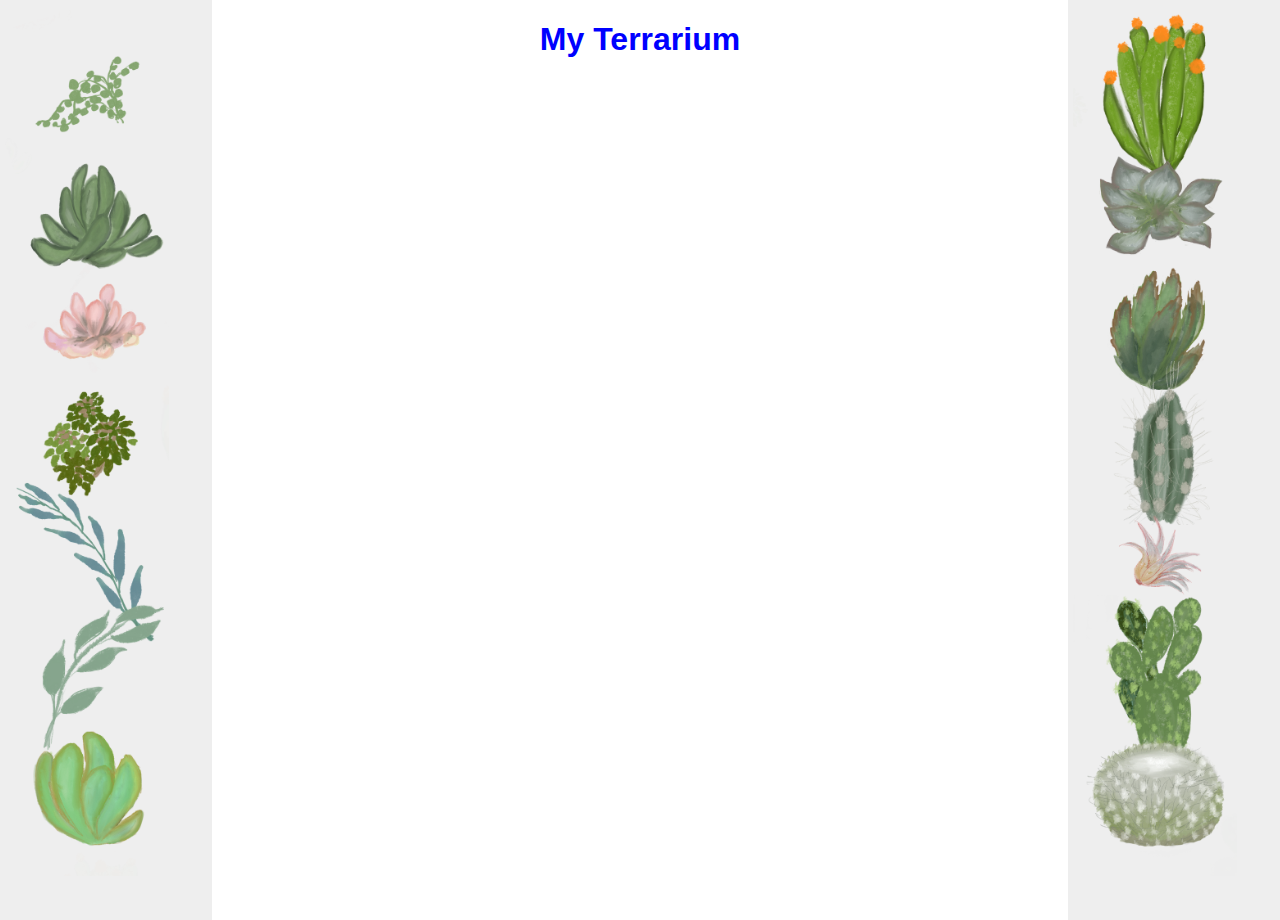
==== Part3/Terrarium/index.html @ 50fe58a5 "Terrarium(revise again)" ====
<!DOCTYPE html>
<html lang="en" dir="ltr">

<head>
  <meta charset="utf-8">
  <title>Terrarium</title>
  <link rel="stylesheet" href="./styles.css">
</head>

<body>
  <h1>My Terrarium</h1>

  <div id="page">
    <div id="leftc" class="con">
      <div class="planth">
        <img src="./images/plant1.png" alt="plant" class="plant" id="plant1">
      </div>

      <div class="planth">
        <img src="./images/plant2.png" alt="plant" class="plant" id="plant2">
      </div>

      <div class="planth">
        <img src="./images/plant3.png" alt="plant" class="plant"id="plant3">
      </div>

      <div class="planth">
        <img src="./images/plant4.png" alt="plant" class="plant"id="plant4">
      </div>

      <div class="planth">
        <img src="./images/plant5.png" alt="plant"class="plant" id="plant5">
      </div>

      <div class="planth">
        <img src="./images/plant6.png" alt="plant"class="plant" id="plant6">
      </div>

      <div class="planth">
        <img src="./images/plant7.png" alt="plant"class="plant" id="plant7">
      </div>

    </div>


    <div id="rightc" class="con">
      <div class="planth">
        <img src="./images/plant8.png" alt="plant" class="plant" id="plant8">
      </div>

      <div class="planth">
        <img src="./images/plant9.png" alt="plant" class="plant" id="plant9">
      </div>

      <div class="planth">
        <img src="./images/plant10.png" alt="plant" class="plant" id="plant10">
      </div>

      <div class="planth">
        <img src="./images/plant11.png" alt="plant" class="plant" id="plant11">
      </div>

      <div class="planth">
        <img src="./images/plant12.png" alt="plant" class="plant" id="plant12">
      </div>

      <div class="planth">
        <img src="./images/plant13.png" alt="plant" class="plant" id="plant13">
      </div>

      <div class="planth">
        <img src="./images/plant14.png" alt="plant" class="plant" id="plant14">
      </div>

    </div>
    <div class="Terrarium">
      <div class="jar-top">
      </div>
      <div class="jar-walls">
        <div class="jar-long"></div>
        <div class="jar-short"></div>
      </div>
      <div class="dirt"></div>
      <div class="jar-bottom"></div>
    </div>
  </div>
</body>

</html>
---- Part3/Terrarium/styles.css ----
h1
{
  color: blue;
  text-align: center;
}

body
{
  font-family:helvetica, arial, sans-serif;
}
.con{
  background-color: #eee;
	width: 15%;
  top: 0px;
  position: absolute;
  height: 100%;
  padding: 10px;
}
#leftc {
	left: 0px;
}

#rightc {
	right: 0px;
}
.planth{
	position: relative;
	height: 13%;
	left: -10px;
}

.plant {
	position: absolute;
  right: 10px;
  left: 5px;
	max-width: 140%;
	max-height: 140%;
	z-index: 2;
}
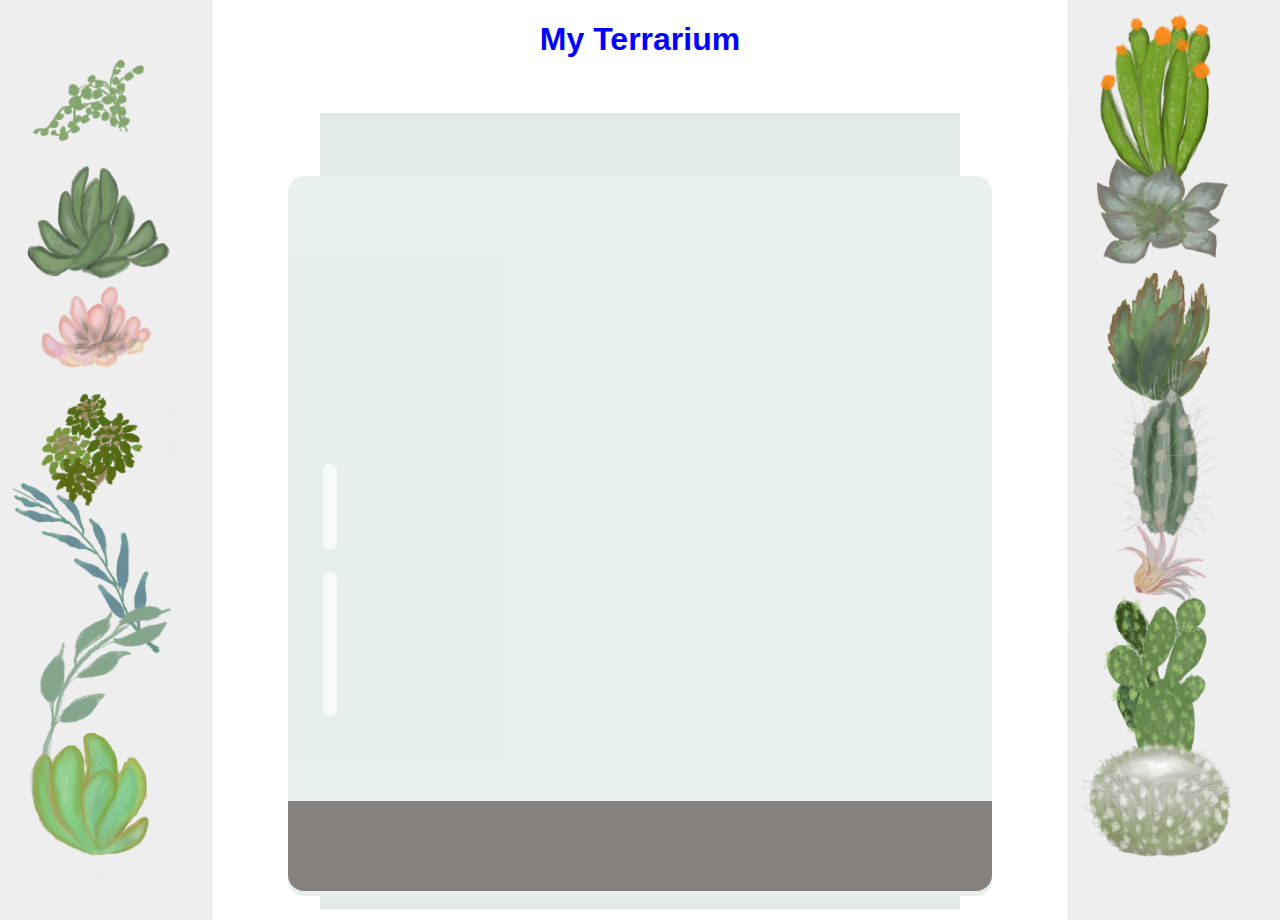
==== commit 54e558c4: "Terrarium design complete" ====
--- a/Part3/Terrarium/index.html
+++ b/Part3/Terrarium/index.html
@@ -11,7 +11,7 @@
   <h1>My Terrarium</h1>
 
   <div id="page">
-    <div id="leftc" class="con">
+    <div id="leftc" class="container">
       <div class="planth">
         <img src="./images/plant1.png" alt="plant" class="plant" id="plant1">
       </div>
@@ -43,7 +43,7 @@
     </div>
 
 
-    <div id="rightc" class="con">
+    <div id="rightc" class="container">
       <div class="planth">
         <img src="./images/plant8.png" alt="plant" class="plant" id="plant8">
       </div>
@@ -74,8 +74,7 @@
 
     </div>
     <div class="Terrarium">
-      <div class="jar-top">
-      </div>
+      <div class="jar-top"></div>
       <div class="jar-walls">
         <div class="jar-long"></div>
         <div class="jar-short"></div>
--- a/Part3/Terrarium/styles.css
+++ b/Part3/Terrarium/styles.css
@@ -8,32 +8,97 @@
 {
   font-family:helvetica, arial, sans-serif;
 }
-.con{
+
+.container{
   background-color: #eee;
-	width: 15%;
-  top: 0px;
-  position: absolute;
+  width:15%;
   height: 100%;
   padding: 10px;
-}
-#leftc {
-	left: 0px;
+  top:0px;
 }
 
-#rightc {
-	right: 0px;
+#leftc{
+  position: absolute;
+  left:0px;
 }
-.planth{
-	position: relative;
+#rightc{
+  position: absolute;
+  right: 0px;
+}
+.plant{
+  position: absolute;
+	max-width: 150%;
+	max-height: 150%;
+	z-index: 2;
+}
+.planth
+{
+  position: relative;
 	height: 13%;
 	left: -10px;
 }
 
-.plant {
+.jar-walls
+{
+  height: 80%;
+	width: 55%;
+	background: #d1e1df;
+  border-radius: 1rem;
+  position: absolute;
+  bottom: 0.5%;
+  left: 22.5%;
+  opacity: 0.5;
+  z-index: 1;
+}
+.jar-top
+{
+  width: 50%;
+  height: 7%;
+  background: #d1e1df;
+  position: absolute;
+  bottom: 80.5%;
+  left: 25%;
+  opacity: 0.7;
+  z-index: 1;
+}
+
+.dirt
+{
+  width: 55%;
+  height: 10%;
+  position: absolute;
+  border-radius: 0 0 1rem 1rem;
+  bottom: 1%;
+  background: #3a241d;
+  left:22.5%;
+}
+.jar-bottom{
+  width: 50%;
+	height: 1.5%;
+	background: #d1e1df;
 	position: absolute;
-  right: 10px;
-  left: 5px;
-	max-width: 140%;
-	max-height: 140%;
-	z-index: 2;
+	bottom: -1%;
+	left: 25%;
+	opacity: 0.7;
 }
+.jar-short{
+  width:2%;
+  height: 12%;
+  border-radius: 1rem;
+  background: #ffffff;
+  left:5%;
+  top: 40%;
+  opacity: 0.7;
+  position: absolute;
+}
+
+.jar-long{
+  width:2%;
+  height: 20%;
+  border-radius: 1rem;
+  background: #ffffff;
+  left:5%;
+  top: 55%;
+  opacity: 0.7;
+  position: absolute;
+}
